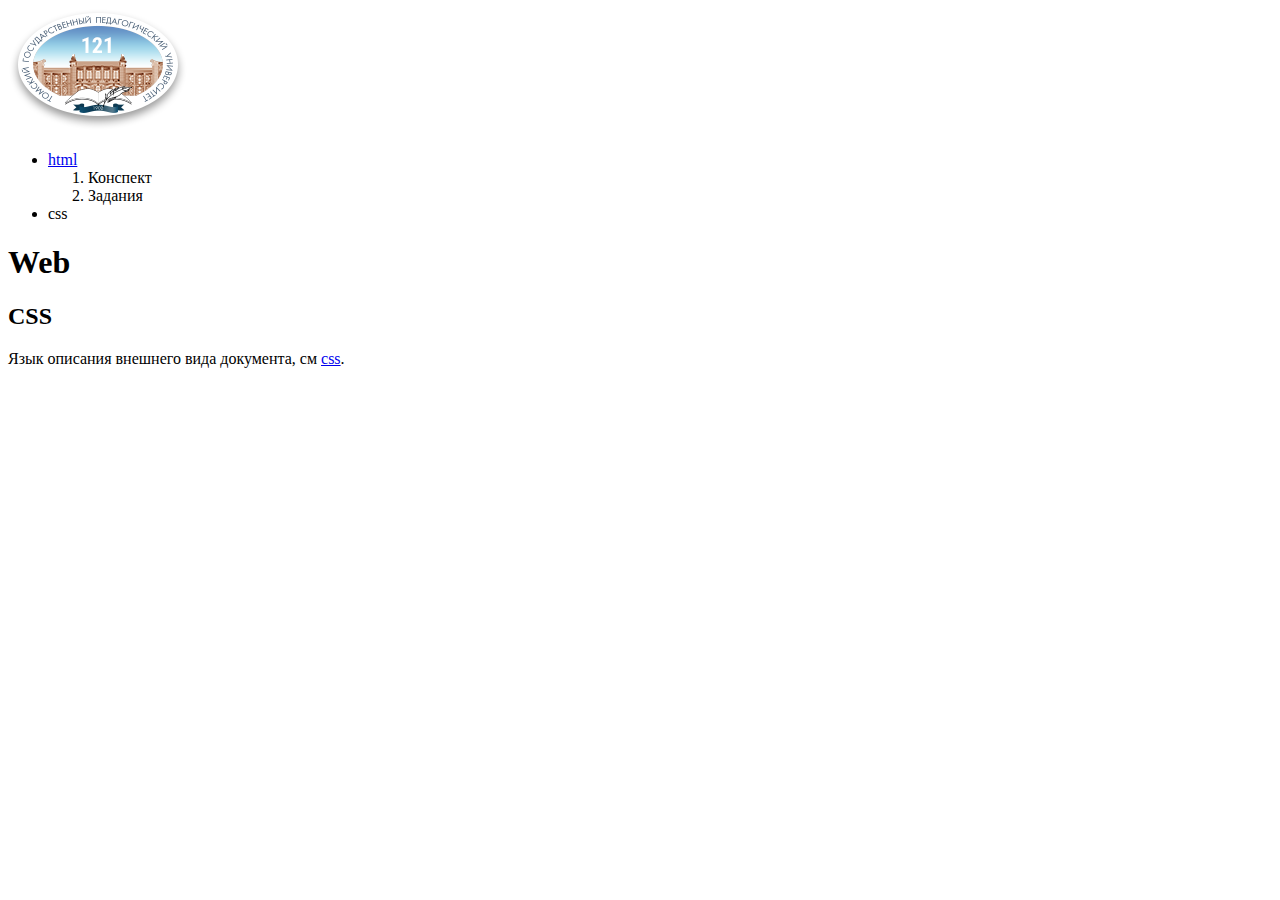
==== css.html @ 5a9edb6f "css page" ====
<!doctype html>
<html>
    <head>
        <meta charset="utf-8">
        <title>css</title>
    </head>
    <body>
        <img src="./gerbtspu118.png">
        <ul>
            <li>
                <a href="index.html">html</a>
                <ol>
                    <li>Конспект</li>
                    <li>Задания</li>
                </ol>
            </li>
            <li>css</li>
        </ul>
        <h1>Web</h1>
        <h2>CSS</h2>
        <p>Язык описания внешнего вида документа, см
            <a href="https://ru.wikipedia.org/wiki/CSS">css</a>.
        </p>
    </body>
</html>
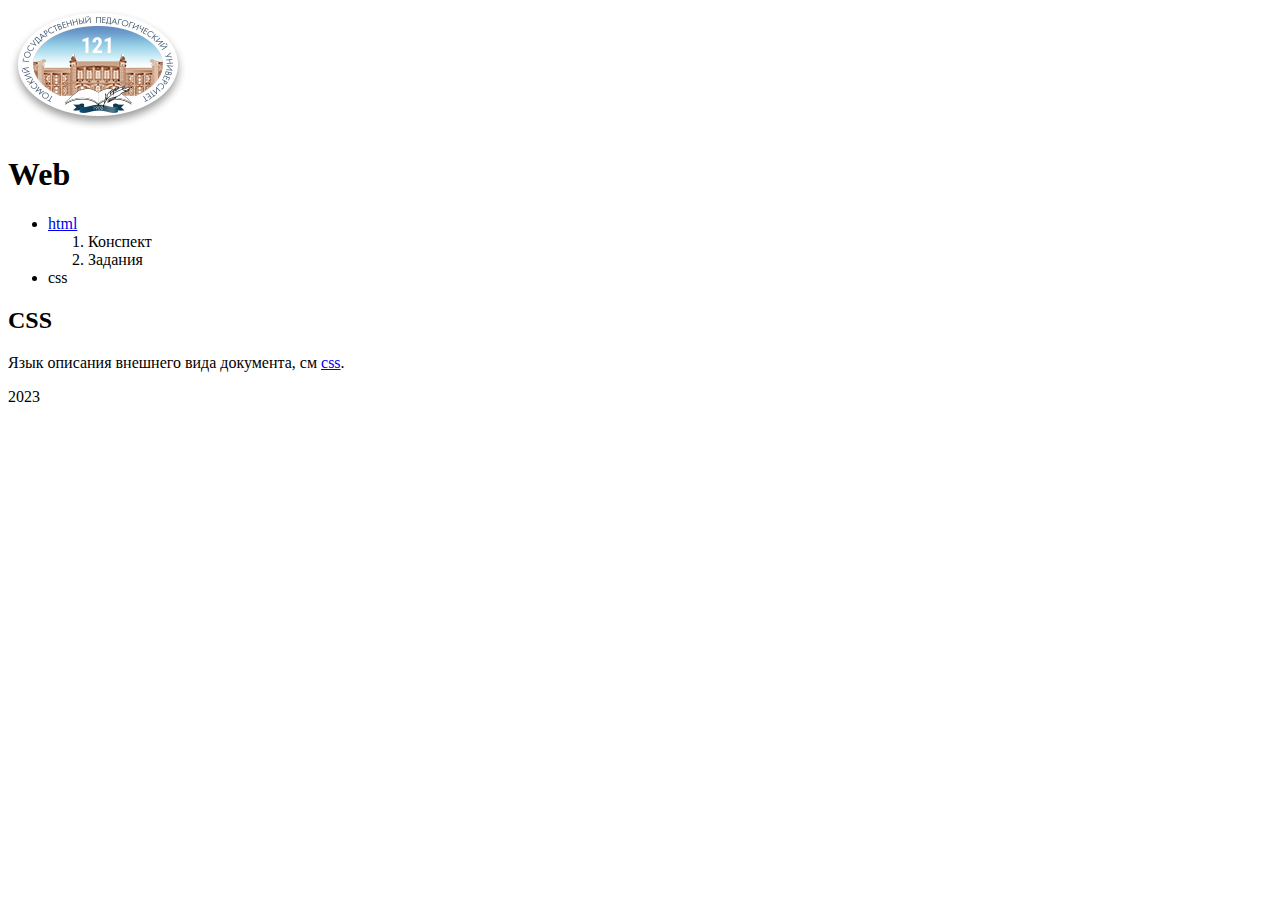
==== commit 5b89272e: "разделы" ====
--- a/css.html
+++ b/css.html
@@ -5,21 +5,34 @@
         <title>css</title>
     </head>
     <body>
-        <img src="./gerbtspu118.png">
-        <ul>
-            <li>
-                <a href="index.html">html</a>
-                <ol>
-                    <li>Конспект</li>
-                    <li>Задания</li>
-                </ol>
-            </li>
-            <li>css</li>
-        </ul>
-        <h1>Web</h1>
-        <h2>CSS</h2>
-        <p>Язык описания внешнего вида документа, см
-            <a href="https://ru.wikipedia.org/wiki/CSS">css</a>.
-        </p>
+        <header>
+            <img src="./gerbtspu118.png">
+            <h1>Web</h1>
+        </header>
+        <nav>
+            <ul>
+                <li>
+                    <a href="index.html">html</a>
+                    <ol>
+                        <li>Конспект</li>
+                        <li>Задания</li>
+                    </ol>
+                </li>
+                <li>css</li>
+            </ul>
+        </nav>
+
+        <main>
+            <article>
+                <h2>CSS</h2>
+                <p>Язык описания внешнего вида документа, см
+                <a href="https://ru.wikipedia.org/wiki/CSS">css</a>.
+                </p>
+            </article>
+        </main>
+
+        <footer>
+            2023
+        </footer>
     </body>
 </html>